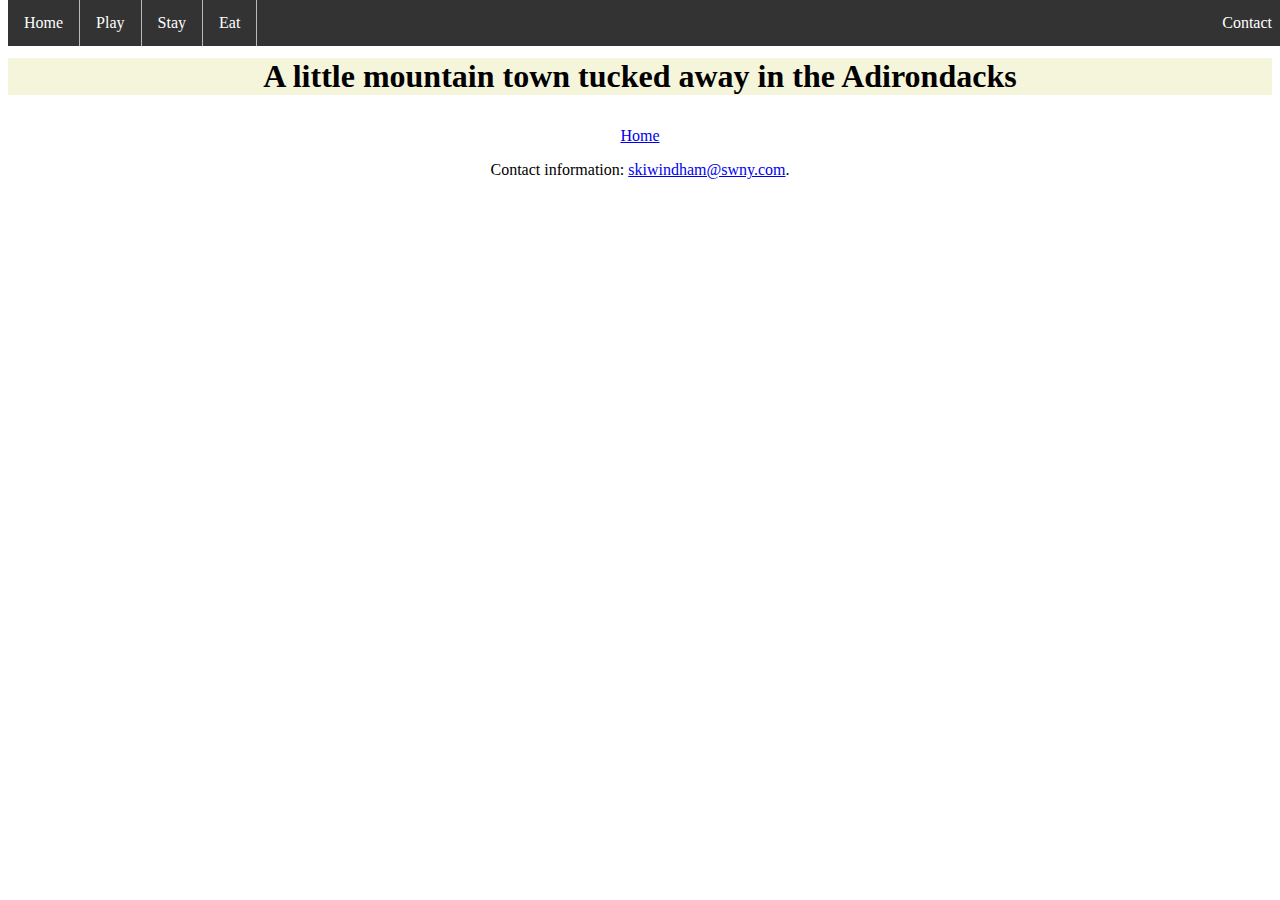
==== contact.html @ bf85def6 "contact,eat," ====
<!DOCTYPE html>
<html>
<head>
  <title>Contact</title>
<style>
ul {
    list-style-type: none;
    margin: 0;
    padding: 0;
    overflow: hidden;
    background-color: #333;
    position: fixed;
    top: 0;
    width: 100%;
}

li {
    float: left;
    border-right:1px solid #bbb;
}

li:last-child {
    border-right: none;
}

li a {
    display: block;
    color: white;
    text-align: center;
    padding: 14px 16px;
    text-decoration: none;
}

li a:hover:not(.active) {
    background-color: #111;
}

.active {
    background-color: #4CAF50;
}
h1 {
    background-color: #F5F5DC;
}

div {
    background-color: lightblue;
}
</style>
</head>
<body>

<ul>
<li><a href="index.html">Home</a></li>
  <li><a href="play.html">Play</a></li>
  <li><a href="stay.html">Stay</a></li>
  <li><a href="Eat.html">Eat</a></li>
  <li style="float:right"><a href="contact.html">Contact</a></li>
</ul>

<br>
<div>
  <h1>
<p>
<center>A little mountain town tucked away in the Adirondacks</center> 
 </p>

</h1>  
</div>
</head>
<body>
<footer>
<center><a href="index.html">Home</a>
  <p>Contact information: <a href=#>skiwindham@swny.com</a>.</p>
  </center>
</footer>
</body>
</html>
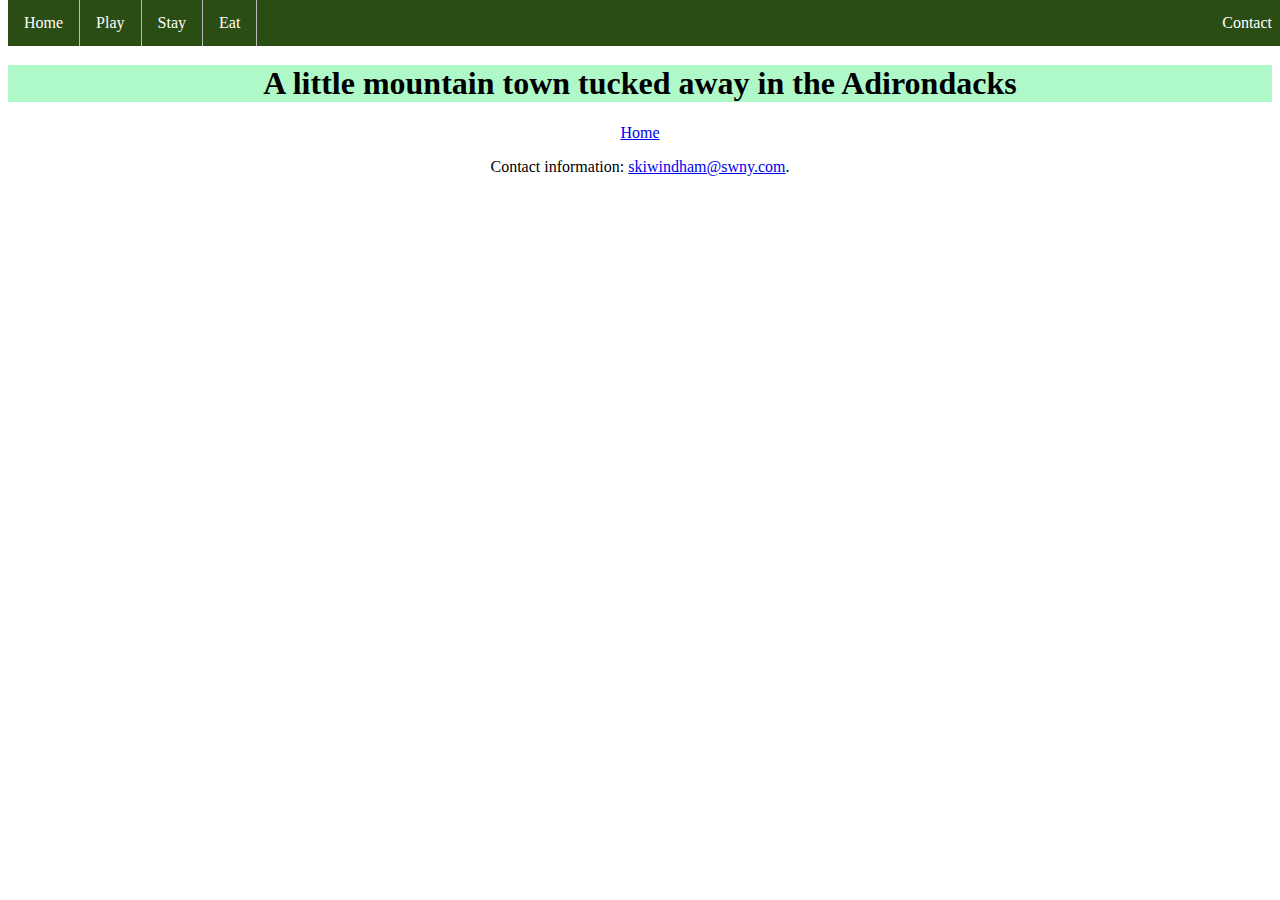
==== commit 34d5dc2c: "commit" ====
--- a/contact.html
+++ b/contact.html
@@ -8,7 +8,7 @@
     margin: 0;
     padding: 0;
     overflow: hidden;
-    background-color: #333;
+    background-color: #2A4D14;
     position: fixed;
     top: 0;
     width: 100%;
@@ -39,11 +39,18 @@
     background-color: #4CAF50;
 }
 h1 {
-    background-color: #F5F5DC;
+    text-align: center;
+    background-color: #AFF9C9;
 }
+h2 { 
+    text-align: center;
+ }
 
+ h3 { 
+    text-align: center;
+ }
 div {
-    background-color: lightblue;
+    background-color: #FFFFFF;
 }
 </style>
 </head>
@@ -56,15 +63,13 @@
   <li><a href="Eat.html">Eat</a></li>
   <li style="float:right"><a href="contact.html">Contact</a></li>
 </ul>
-
+<br>
 <br>
 <div>
   <h1>
-<p>
-<center>A little mountain town tucked away in the Adirondacks</center> 
- </p>
+A little mountain town tucked away in the Adirondacks
+</h1>  
 
-</h1>  
 </div>
 </head>
 <body>
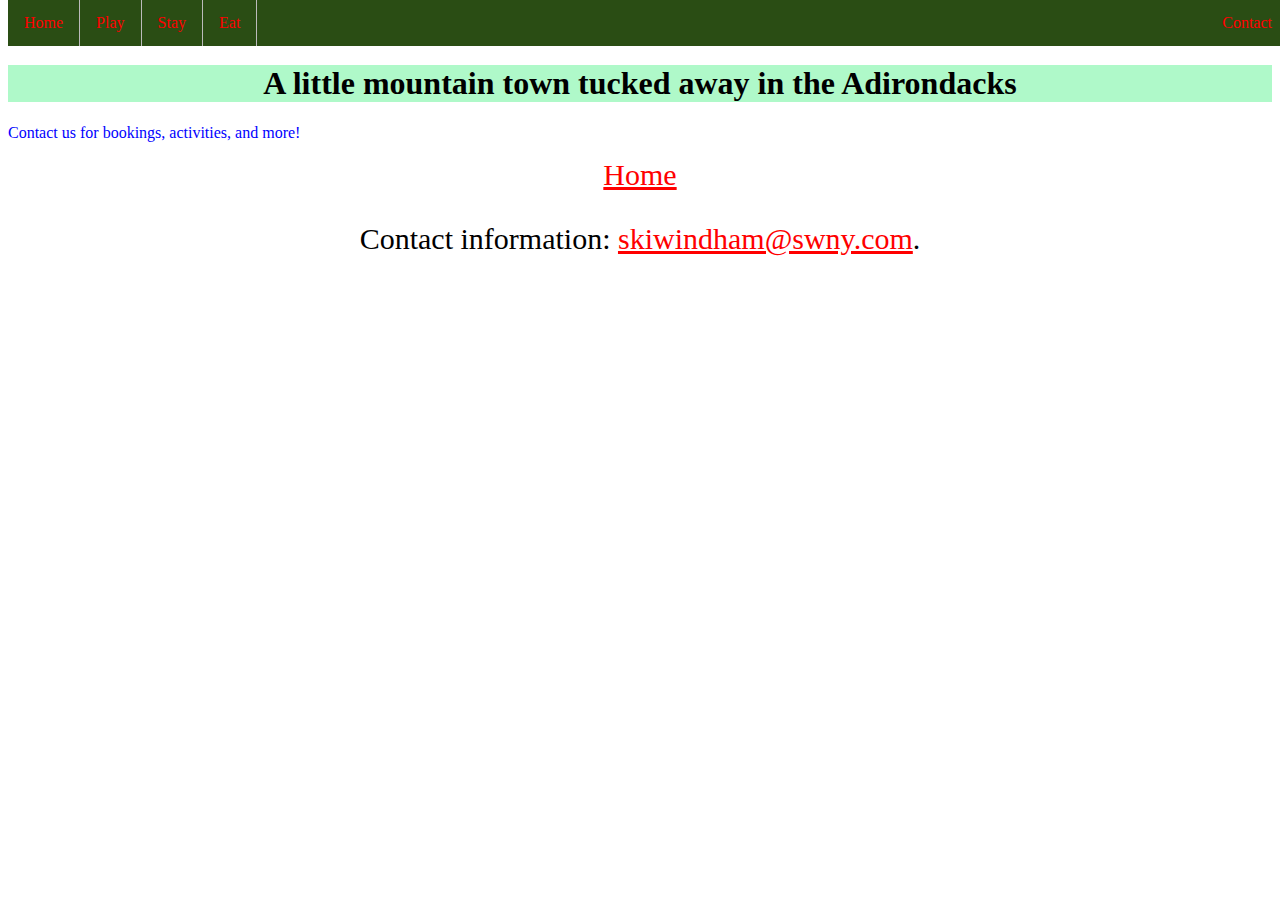
==== commit 48cbd3e6: "adding better css" ====
--- a/contact.html
+++ b/contact.html
@@ -2,65 +2,14 @@
 <html>
 <head>
   <title>Contact</title>
-<style>
-ul {
-    list-style-type: none;
-    margin: 0;
-    padding: 0;
-    overflow: hidden;
-    background-color: #2A4D14;
-    position: fixed;
-    top: 0;
-    width: 100%;
-}
-
-li {
-    float: left;
-    border-right:1px solid #bbb;
-}
-
-li:last-child {
-    border-right: none;
-}
-
-li a {
-    display: block;
-    color: white;
-    text-align: center;
-    padding: 14px 16px;
-    text-decoration: none;
-}
-
-li a:hover:not(.active) {
-    background-color: #111;
-}
-
-.active {
-    background-color: #4CAF50;
-}
-h1 {
-    text-align: center;
-    background-color: #AFF9C9;
-}
-h2 { 
-    text-align: center;
- }
-
- h3 { 
-    text-align: center;
- }
-div {
-    background-color: #FFFFFF;
-}
-</style>
+  <link rel="stylesheet" href="styles.css" type="text/css">
 </head>
 <body>
-
 <ul>
 <li><a href="index.html">Home</a></li>
   <li><a href="play.html">Play</a></li>
   <li><a href="stay.html">Stay</a></li>
-  <li><a href="Eat.html">Eat</a></li>
+  <li><a href="eat.html">Eat</a></li>
   <li style="float:right"><a href="contact.html">Contact</a></li>
 </ul>
 <br>
@@ -69,11 +18,15 @@
   <h1>
 A little mountain town tucked away in the Adirondacks
 </h1>  
+<p class="para">
+  
+  Contact us for bookings, activities, and more! 
 
+</p>
 </div>
 </head>
 <body>
-<footer>
+<footer id = foot>
 <center><a href="index.html">Home</a>
   <p>Contact information: <a href=#>skiwindham@swny.com</a>.</p>
   </center>
--- a/styles.css
+++ b/styles.css
@@ -0,0 +1,80 @@
+ul {
+    list-style-type: none;
+    margin: 0;
+    padding: 0;
+    overflow: hidden;
+    background-color: #2A4D14;
+    position: fixed;
+    top: 0; 
+    width: 100%;
+}
+a:link {
+    color: red;
+}
+
+a:visited {
+    color: pink;
+}
+
+li {
+    float: left;
+    border-right:1px solid #bbb;
+}
+
+li:last-child {
+    border-right: none;
+}
+
+li a {
+    display: block;
+    color: white;
+    text-align: center;
+    padding: 14px 16px;
+    text-decoration: none;
+}
+
+li a:hover:not(.active) {
+    background-color: #111;
+}
+
+.active {
+    background-color: #4CAF50;
+}
+h1 {
+    text-align:center;
+    background-color: #AFF9C9;
+}
+h2 { 
+    text-align: center;
+ }
+
+ h3 { 
+    text-align: center;
+ }
+
+.para {
+    color: blue;
+ }
+ #font {
+ font-family: helvetica;
+}
+ #foot {
+    font-size: 30px;
+    background-image: url("http://p.vitalmtb.com/photos/users/2/photos/37932/s780_s1600_untitled_1532.jpg?1340900620");
+ }
+
+div {
+    background-color: #FFFFFF;
+}
+@media screen and (max-width: 500px) {
+  body {
+    font-size: 80%;
+  }
+}
+@media screen and (max-width: 500px) {
+  img {
+    width: 90%;
+    height: 90%;
+  }
+}
+
